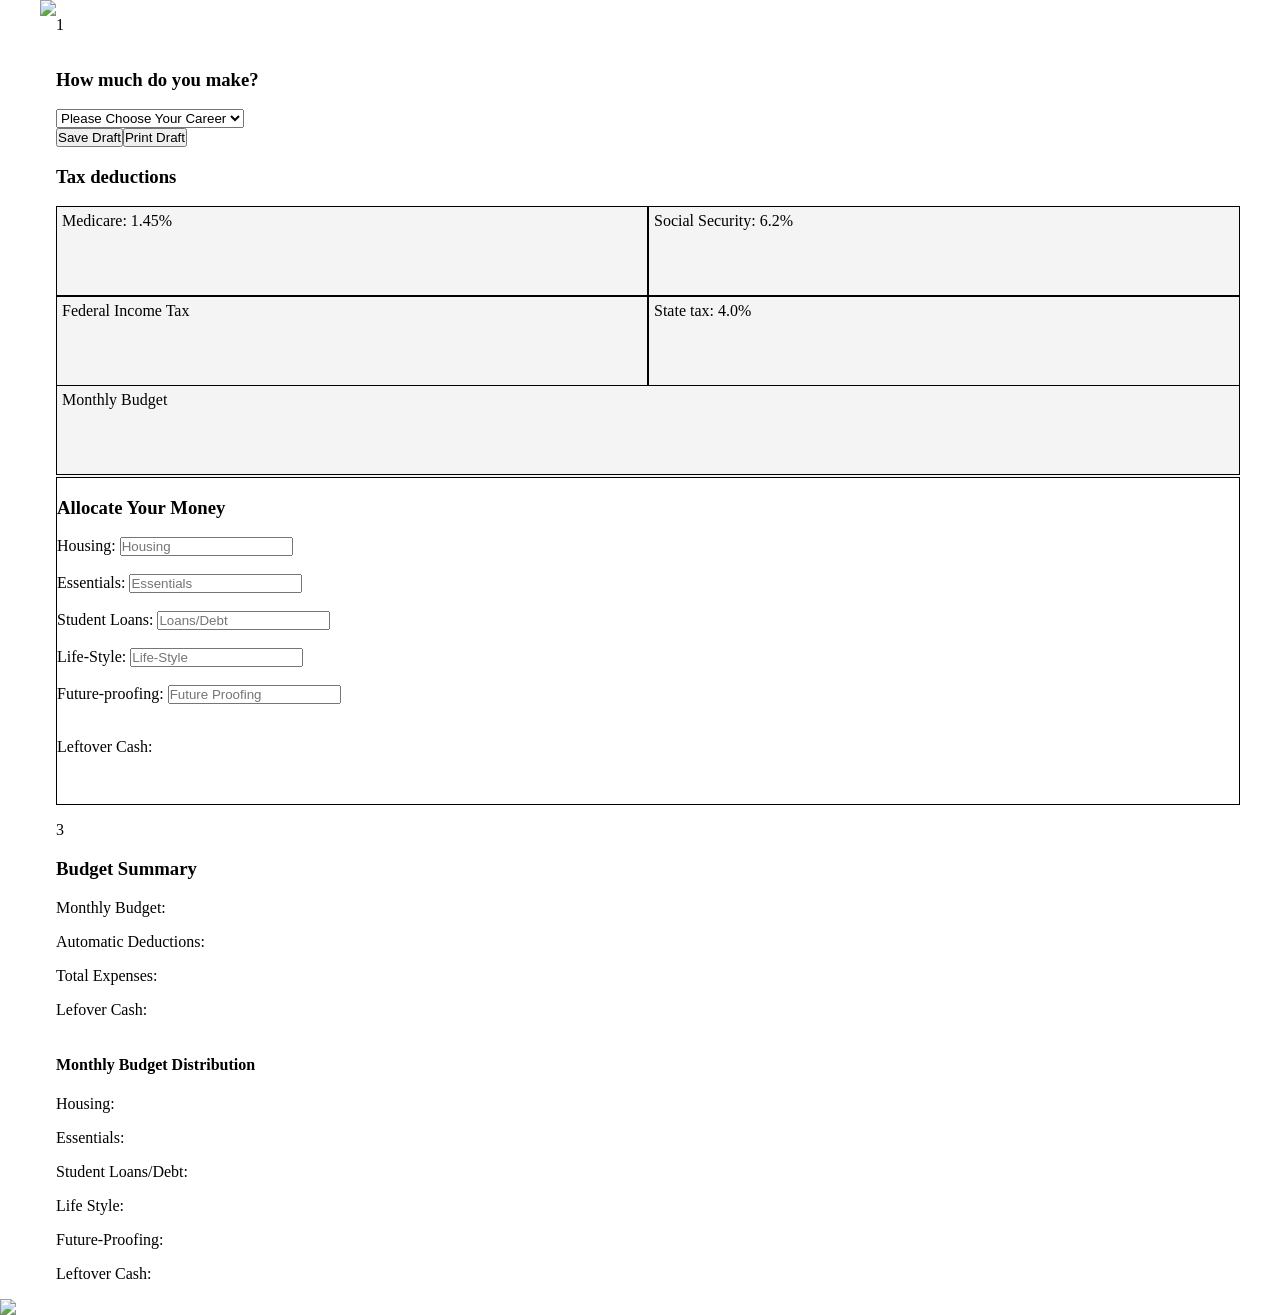
==== index.html @ 25c9bb28 "Merge pull request #3 from Johnny-A09/main css" ====
<!DOCTYPE html>
<html lang="en">
<head>
    <meta charset="UTF-8">
    <meta name="viewport" content="width=device-width, initial-scale=1.0">
    <link rel ="stylesheet" href="budget.css">
    <script src="budget.js" defer></script>
    <title>Teddy Budget project</title>
</head>
<body>
    <nav>
        <img src="Nav.png" id="nav">
    </nav>
    <main>
        <p>1</p>
    <section id="Step-one">
        <h3 class="budget-header">How much do you make?</h3>
        <span class="budget">
            <select name="career" id="career">
                <option value="default">Please Choose Your Career</option>
            </select>
            <div id="salary">

            </div>
        </span>
        <section id="buttons-stepone">
            <form id="buttons">
                <button>Save Draft</button>
                <button>Print Draft</button>
            </form>
        </section>

        <h3 class="tax-header">Tax deductions</h3>
        <div class="taxes">
            <p>Medicare: 1.45%</p>
            <p>Social Security: 6.2%</p>
            <p>Federal Income Tax</p>
            <p>State tax: 4.0%</p>
            <p>Monthly Budget</p>
        </div>
    </section>
    <section id="allocate-your-money">
        <h3 class="expenses-header">Allocate Your Money</h3>
        <span class="expenses">
            <form id="expense-input">
                <div class="container-input">
                    <label for="housing">Housing:</label>
                    <input type="text" id="housing" placeholder="Housing">
                </div>
            <br>

           <div class="container-input">
                <label for="essentials">Essentials:</label>
                <input type="text" id="essentials" placeholder="Essentials">
           </div>
            <br>

            <div class="container-input">
                <label for="student-loans">Student Loans:</label>
                <input type="text" id="student-loans" placeholder="Loans/Debt">
            </div>
            <br>

            <div class="container-input">
                <label for="life-style">Life-Style:</label>
                <input type="text" id="life-style" placeholder="Life-Style">
            </div>
            <br>

            <div class="conatainer-input">
                <label for="future-proofing">Future-proofing:</label>
                <input type="text" id="future-proofing" placeholder="Future Proofing">
            </div>
            <br>
            <p>Leftover Cash: <div class="leftoverIncome"></div></p>
            </form>
        </span>
    </section>
    <section id="budget-summary">
        <div>
            <p>3</p>
        </div>
        <h3 class="summary-header">Budget Summary</h3>
        <span class="summary">
            <p>Monthly Budget: <div id="monthlyBudget"></div></p> 
            <p>Automatic Deductions: <div id="taxesSubtract"></div></p>
            <p>Total Expenses: <div id="ExpenseSubtract"></div></p>
            <p>Lefover Cash: <div class="leftoverIncome"></div></p>
        </span> 
    </section>
    <section id="results">
        <h4>Monthly Budget Distribution</h4>
        <div id="pieChart">

        </div>
        <p>Housing: <div id="housingCost"></div></p>
        <p>Essentials: <div id="essentialsCost"></div></p>
        <p>Student Loans/Debt: <div id="loansCost"></div></p>
        <p>Life Style: <div id="lifestyleCost"></div></p>
        <p>Future-Proofing: <div id="futureCost"></div></p>
        <p>Leftover Cash: <div class="leftoverIncome"></div></p>
    </section>
    </main>
        <img src="Footer.png" id="footer">
</body>
</html>
---- budget.css ----
* {
    padding: 0;
}

body {
    margin: 0;
    display:flex;
    flex-flow:row wrap;
    justify-content: center;
}
main{
    display: flex;
    flex-flow: column;
}
#nav{
    width: 99.25vw;
}

#footer{
    width: 100vw;
}

#expense-input {
   width: 50%;
   display: flex;
   flex-direction: column;
}

.containter-input {
    width: 50%;
    display: flex;
    flex-direction: row;
   
   
}
#buttons {
    display: flex;
    flex-direction: row;
    align-items: end;
    width: 100%;
}
.taxes { /* make this into a table using flexbox */
    display:grid ;
    grid-template-columns: 50% 50%;
    grid-template-rows:33% 33% 33%;
    background-color:#f4f4f4;
    height:fit-content;
    width:92.5vw;
    align-items: center;
    justify-content: center;
}
.taxes p {
    border: 1px solid #000000;
    padding: 5px;
    box-sizing: border-box;
    margin:0;
    height:10vh;
    width:100%;
}
.taxes p:nth-child(5) {
    width:200%;
}
#allocate-your-money {
   border: #000000 1px solid;
    display: flex;
    flex-direction: column;
}
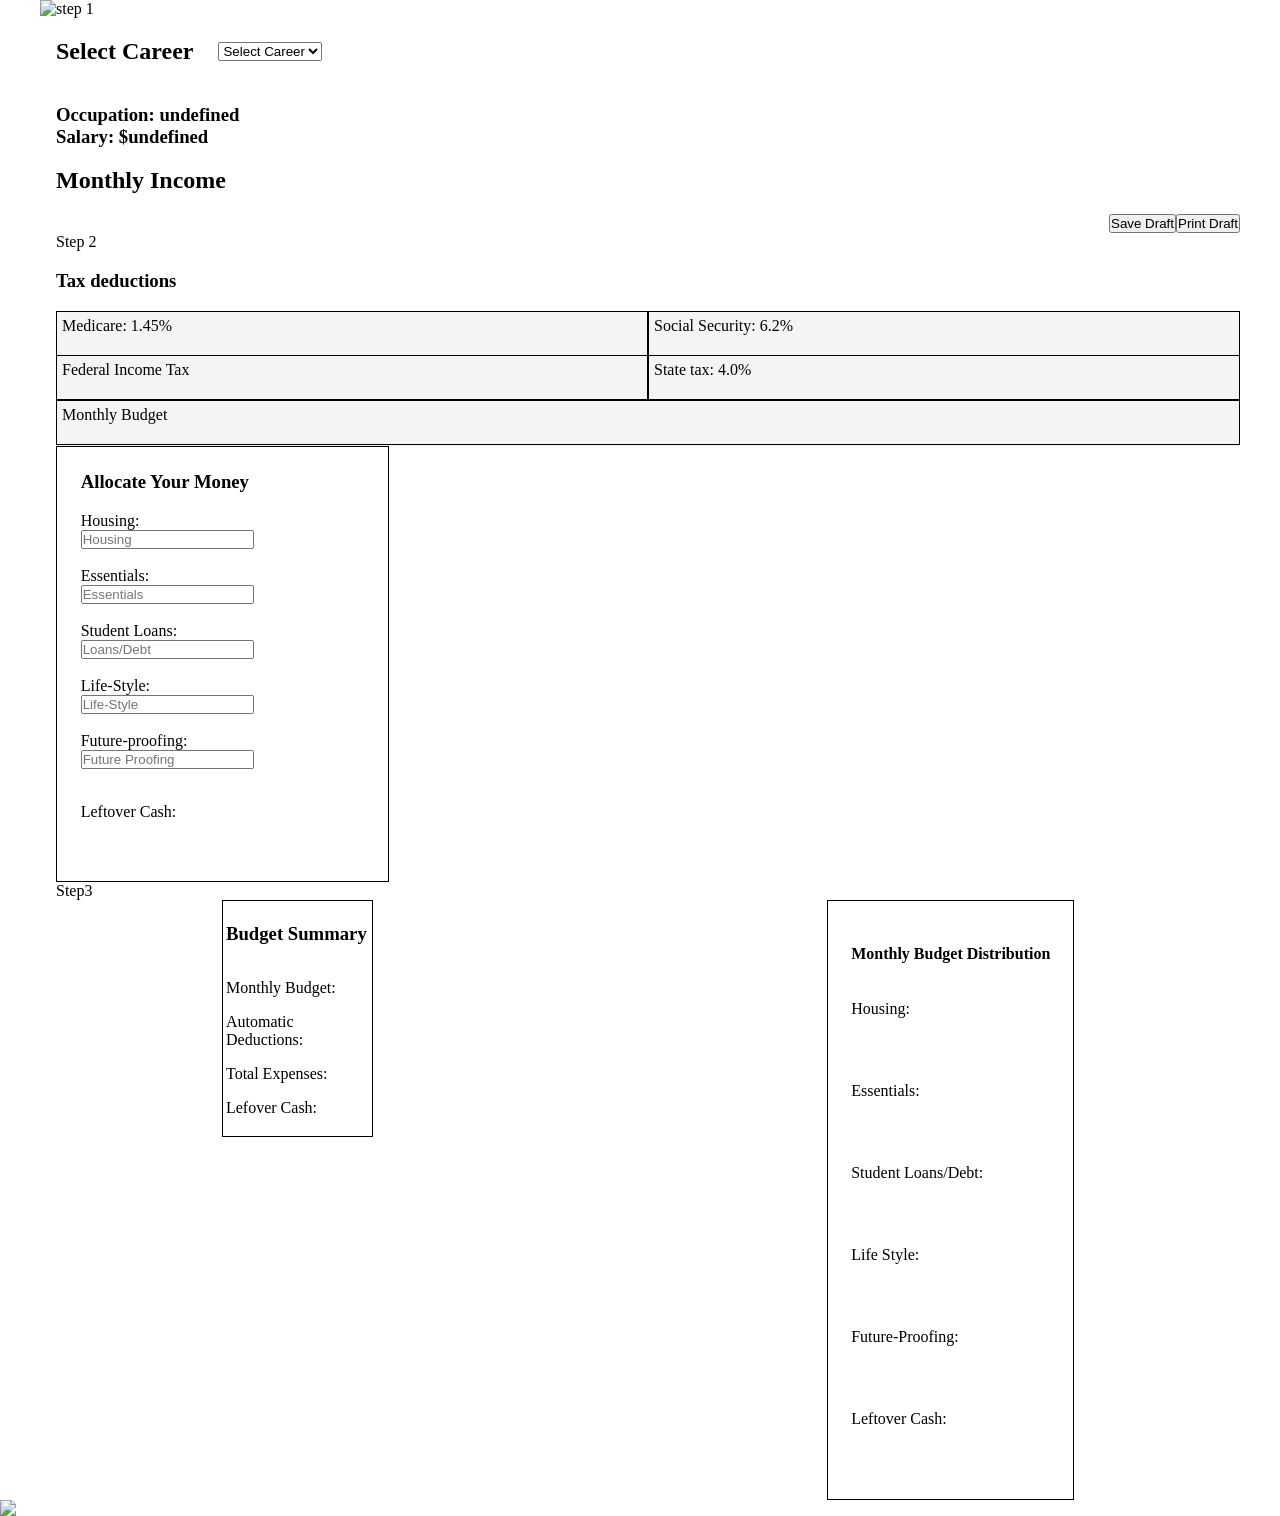
==== commit 3c40a94a: "teddy yep" ====
--- a/index.html
+++ b/index.html
@@ -1,106 +1,140 @@
 <!DOCTYPE html>
 <html lang="en">
+
 <head>
     <meta charset="UTF-8">
     <meta name="viewport" content="width=device-width, initial-scale=1.0">
-    <link rel ="stylesheet" href="budget.css">
+    <link rel="stylesheet" href="budget.css">
     <script src="budget.js" defer></script>
     <title>Teddy Budget project</title>
 </head>
+
 <body>
     <nav>
         <img src="Nav.png" id="nav">
     </nav>
     <main>
-        <p>1</p>
-    <section id="Step-one">
-        <h3 class="budget-header">How much do you make?</h3>
-        <span class="budget">
-            <select name="career" id="career">
-                <option value="default">Please Choose Your Career</option>
-            </select>
-            <div id="salary">
+        <div>step 1</div>
+        <section id="dropdown-menu">
+            <div class="careerCont">
+                <h2 class="title">Select Career</h2>
 
+                <select name="careers" id="careers">
+                    <option id="placeholder" class="SelectCareer">Select Career</option>
+                </select>
             </div>
-        </span>
-        <section id="buttons-stepone">
-            <form id="buttons">
-                <button>Save Draft</button>
-                <button>Print Draft</button>
-            </form>
-        </section>
+            <h3> <span id="career"></span></h3>
+            <section id="monthlyIncome">
+                <h2 id="monthlyHead">Monthly Income</h2>
 
-        <h3 class="tax-header">Tax deductions</h3>
-        <div class="taxes">
-            <p>Medicare: 1.45%</p>
-            <p>Social Security: 6.2%</p>
-            <p>Federal Income Tax</p>
-            <p>State tax: 4.0%</p>
-            <p>Monthly Budget</p>
-        </div>
-    </section>
-    <section id="allocate-your-money">
-        <h3 class="expenses-header">Allocate Your Money</h3>
-        <span class="expenses">
-            <form id="expense-input">
-                <div class="container-input">
-                    <label for="housing">Housing:</label>
-                    <input type="text" id="housing" placeholder="Housing">
+
                 </div>
-            <br>
+                </span>
+                <section id="buttons-stepone">
+                    <form id="buttons">
+                        <button id="save" class="btn">Save Draft</button>
+                        <button id="print" class="btn">Print Draft</button>
+                    </form>
+                </section>
+                <div id="formatting">Step 2</div>
+                <h3 class="tax-header">Tax deductions</h3>
+                <div class="taxes">
+                    <p class="medicare">Medicare: 1.45%</p>
+                    <p class="SS">Social Security: 6.2%</p>
+                    <p class="federal">Federal Income Tax</p>
+                    <p class="state">State tax: 4.0%</p>
+                    <p class="monthlyBudget">Monthly Budget</p>
+                </div>
+            </section>
 
-           <div class="container-input">
-                <label for="essentials">Essentials:</label>
-                <input type="text" id="essentials" placeholder="Essentials">
-           </div>
-            <br>
 
-            <div class="container-input">
-                <label for="student-loans">Student Loans:</label>
-                <input type="text" id="student-loans" placeholder="Loans/Debt">
+            <section id="step-two">
+                <h3 class="expenses-header">Allocate Your Money</h3>
+                <span class="expenses">
+                    <form id="expense-input">
+                        <div class="container-input">
+                            <label for="housing">Housing:</label>
+                            <input type="number" id="housing" placeholder="Housing">
+                        </div>
+                        <br>
+
+                        <div class="container-input">
+                            <label for="essentials">Essentials:</label>
+                            <input type="number" id="essentials" placeholder="Essentials">
+                        </div>
+                        <br>
+
+                        <div class="container-input">
+                            <label for="student-loans">Student Loans:</label>
+                            <input type="number" id="student-loans" placeholder="Loans/Debt">
+                        </div>
+                        <br>
+
+                        <div class="container-input">
+                            <label for="life-style">Life-Style:</label>
+                            <input type="number" id="life-style" placeholder="Life-Style">
+                        </div>
+                        <br>
+
+                        <div class="conatainer-input">
+                            <label for="future-proofing">Future-proofing:</label>
+                            <input type="number" id="future-proofing" placeholder="Future Proofing">
+                        </div>
+                        <br>
+                        <p>Leftover Cash:
+                        <div class="leftoverIncome"></div>
+                        </p>
+                    </form>
+                </span>
+            </section>
+
+            <div id="pieChart"></div>
+            <!-- MOVE THE PIE CHART WHEN THE PIE CHART IS ADDED -->
+            <div>Step3</div>
+            <div id="formatting1">
+                <section id="stepThree">
+                    <section id="summary">
+                        <h3 class="summary-header">Budget Summary</h3>
+                        <span class="summary">
+                            <p>Monthly Budget:
+                            <div id="monthlyBudget"></div>
+                            </p>
+                            <p>Automatic Deductions:
+                            <div id="taxesSubtract"></div>
+                            </p>
+                            <p>Total Expenses:
+                            <div id="ExpenseSubtract"></div>
+                            </p>
+                            <p>Lefover Cash:
+                            <div class="leftoverIncome"></div>
+                            </p>
+                        </span>
+                    </section>
+                </section>
+                <section id="results">
+                    <h4>Monthly Budget Distribution</h4>
+                    <p>Housing:
+                    <div id="housingCost"></div>
+                    </p>
+                    <p>Essentials:
+                    <div id="essentialsCost"></div>
+                    </p>
+                    <p>Student Loans/Debt:
+                    <div id="loansCost"></div>
+                    </p>
+                    <p>Life Style:
+                    <div id="lifestyleCost"></div>
+                    </p>
+                    <p>Future-Proofing:
+                    <div id="futureCost"></div>
+                    </p>
+                    <p>Leftover Cash:
+                    <div class="leftoverIncome"></div>
+                    </p>
+                </section>
             </div>
-            <br>
+    </main>
+    <img src="Footer.png" id="footer">
+</body>
 
-            <div class="container-input">
-                <label for="life-style">Life-Style:</label>
-                <input type="text" id="life-style" placeholder="Life-Style">
-            </div>
-            <br>
-
-            <div class="conatainer-input">
-                <label for="future-proofing">Future-proofing:</label>
-                <input type="text" id="future-proofing" placeholder="Future Proofing">
-            </div>
-            <br>
-            <p>Leftover Cash: <div class="leftoverIncome"></div></p>
-            </form>
-        </span>
-    </section>
-    <section id="budget-summary">
-        <div>
-            <p>3</p>
-        </div>
-        <h3 class="summary-header">Budget Summary</h3>
-        <span class="summary">
-            <p>Monthly Budget: <div id="monthlyBudget"></div></p> 
-            <p>Automatic Deductions: <div id="taxesSubtract"></div></p>
-            <p>Total Expenses: <div id="ExpenseSubtract"></div></p>
-            <p>Lefover Cash: <div class="leftoverIncome"></div></p>
-        </span> 
-    </section>
-    <section id="results">
-        <h4>Monthly Budget Distribution</h4>
-        <div id="pieChart">
-
-        </div>
-        <p>Housing: <div id="housingCost"></div></p>
-        <p>Essentials: <div id="essentialsCost"></div></p>
-        <p>Student Loans/Debt: <div id="loansCost"></div></p>
-        <p>Life Style: <div id="lifestyleCost"></div></p>
-        <p>Future-Proofing: <div id="futureCost"></div></p>
-        <p>Leftover Cash: <div class="leftoverIncome"></div></p>
-    </section>
-    </main>
-        <img src="Footer.png" id="footer">
-</body>
 </html>
--- a/budget.css
+++ b/budget.css
@@ -30,17 +30,21 @@
     width: 50%;
     display: flex;
     flex-direction: row;
+    
    
    
 }
 #buttons {
     display: flex;
     flex-direction: row;
+    justify-content: flex-end;
     align-items: end;
     width: 100%;
 }
+
+
 .taxes { /* make this into a table using flexbox */
-    display:grid ;
+    display:grid;
     grid-template-columns: 50% 50%;
     grid-template-rows:33% 33% 33%;
     background-color:#f4f4f4;
@@ -54,14 +58,100 @@
     padding: 5px;
     box-sizing: border-box;
     margin:0;
-    height:10vh;
+    height:5vh;
     width:100%;
 }
 .taxes p:nth-child(5) {
     width:200%;
 }
-#allocate-your-money {
+#step-two {
    border: #000000 1px solid;
     display: flex;
     flex-direction: column;
-}+    padding: 2%;
+    padding-top: .5%;
+    padding-bottom: 1%;
+    width: fit-content;
+
+}
+
+#summary {
+    border: 1px solid black;
+    display: flex;
+    flex-direction: column;
+    padding: 2%;
+    width: fit-content;
+}
+
+#results {
+    display: flex;
+    flex-direction: column;
+    border: 1px solid #000;
+    padding: 2%;
+    width: fit-content;
+}
+#formatting1 {
+    display: flex;
+    flex-wrap: wrap;
+    flex-direction: row;
+    /* border: 1px solid red; */
+    justify-content: center;
+    gap: 40%;
+    padding-right: 2%;
+    padding-left: 2%;
+}
+.careerCont {
+    display: flex;
+    align-items: center;
+    gap: 25px;
+}
+.steps::before {
+    content: "";
+    position: absolute;
+    top: 50%;
+    left: 0;
+    width: 100%;
+    height: 4px;
+    background: #ddd;
+    transform: translateY(-50%);
+    z-index: 0;
+}
+
+.step {
+    position: relative;
+    z-index: 1;
+}
+
+/* Circles */
+.circle {
+    width: 40px;
+    height: 40px;
+    background: white;
+    border: 3px solid #ccc;
+    border-radius: 50%;
+    display: flex;
+    align-items: center;
+    justify-content: center;
+    font-weight: bold;
+    color: #666;
+}
+
+/* Active Step */
+.step.active .circle {
+    background: #1e73ff;
+    border-color: #1e73ff;
+    color: white;
+}
+.input {
+    display: flex;
+    flex-direction: column;
+    align-items: center;
+    padding-bottom: 45px;
+}
+
+.annual {
+    height: 5vh;
+    width: 15vw;
+    border-radius: 20px;
+    font-size: 32px;
+}
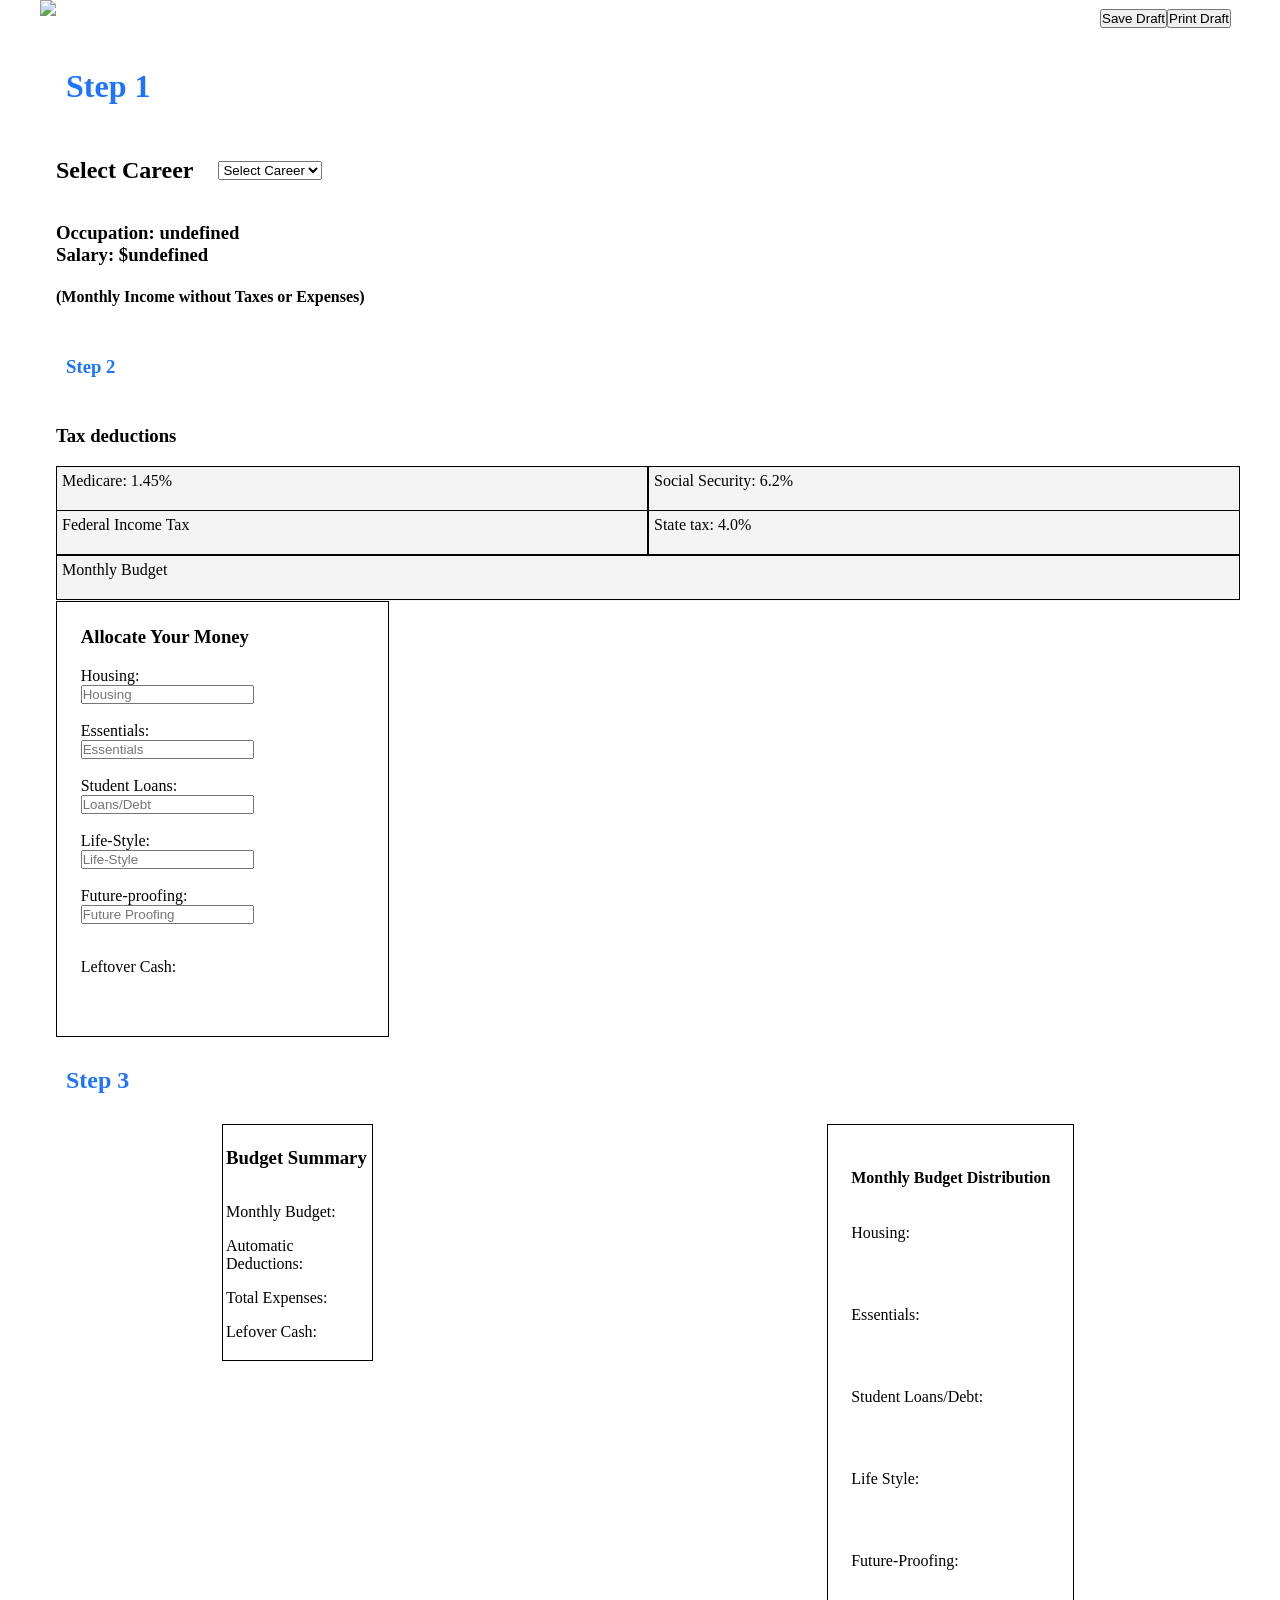
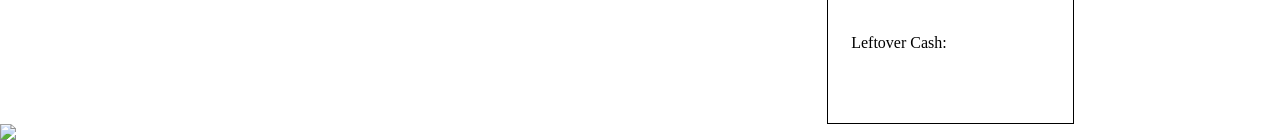
==== commit 0d494255: "fixed taxes and steps I made the job salary effect taxes and monthly income, and fixed step buttons " ====
--- a/index.html
+++ b/index.html
@@ -14,7 +14,15 @@
         <img src="Nav.png" id="nav">
     </nav>
     <main>
-        <div>step 1</div>
+        <section id="buttons-stepone">
+            <form id="buttons">
+                <button id="save" class="btn">Save Draft</button>
+                <button id="print" class="btn">Print Draft</button>
+            </form>
+        </section>
+        <div class="step-div">
+            <h1> Step 1 </h1>
+        </div>
         <section id="dropdown-menu">
             <div class="careerCont">
                 <h2 class="title">Select Career</h2>
@@ -25,26 +33,22 @@
             </div>
             <h3> <span id="career"></span></h3>
             <section id="monthlyIncome">
-                <h2 id="monthlyHead">Monthly Income</h2>
+                <h2 id="monthlyHead"><!--JS affects this id--></h2>
+                <h4>(Monthly Income without Taxes or Expenses)</h3>
 
-
-                </div>
-                </span>
-                <section id="buttons-stepone">
-                    <form id="buttons">
-                        <button id="save" class="btn">Save Draft</button>
-                        <button id="print" class="btn">Print Draft</button>
-                    </form>
-                </section>
-                <div id="formatting">Step 2</div>
-                <h3 class="tax-header">Tax deductions</h3>
-                <div class="taxes">
-                    <p class="medicare">Medicare: 1.45%</p>
-                    <p class="SS">Social Security: 6.2%</p>
-                    <p class="federal">Federal Income Tax</p>
-                    <p class="state">State tax: 4.0%</p>
-                    <p class="monthlyBudget">Monthly Budget</p>
-                </div>
+                    </div>
+                    </span>
+                    <div class="step-div">
+                        <h1> Step 2 </h1>
+                    </div>
+                    <h3 class="tax-header">Tax deductions</h3>
+                    <div class="taxes">
+                        <p class="medicare">Medicare: 1.45%</p>
+                        <p class="SS">Social Security: 6.2%</p>
+                        <p class="federal">Federal Income Tax</p>
+                        <p class="state">State tax: 4.0%</p>
+                        <p class="monthlyBudget">Monthly Budget</p>
+                    </div>
             </section>
 
 
@@ -90,7 +94,9 @@
 
             <div id="pieChart"></div>
             <!-- MOVE THE PIE CHART WHEN THE PIE CHART IS ADDED -->
-            <div>Step3</div>
+            <div class="step-div">
+                <h1> Step 3 </h1>
+            </div>
             <div id="formatting1">
                 <section id="stepThree">
                     <section id="summary">
--- a/budget.css
+++ b/budget.css
@@ -4,36 +4,39 @@
 
 body {
     margin: 0;
-    display:flex;
-    flex-flow:row wrap;
+    display: flex;
+    flex-flow: row wrap;
     justify-content: center;
 }
-main{
+
+main {
     display: flex;
     flex-flow: column;
 }
-#nav{
+
+#nav {
     width: 99.25vw;
 }
 
-#footer{
+#footer {
     width: 100vw;
 }
 
 #expense-input {
-   width: 50%;
-   display: flex;
-   flex-direction: column;
+    width: 50%;
+    display: flex;
+    flex-direction: column;
 }
 
 .containter-input {
     width: 50%;
     display: flex;
     flex-direction: row;
-    
-   
-   
+
+
+
 }
+
 #buttons {
     display: flex;
     flex-direction: row;
@@ -43,29 +46,33 @@
 }
 
 
-.taxes { /* make this into a table using flexbox */
-    display:grid;
+.taxes {
+    /* make this into a table using flexbox */
+    display: grid;
     grid-template-columns: 50% 50%;
-    grid-template-rows:33% 33% 33%;
-    background-color:#f4f4f4;
-    height:fit-content;
-    width:92.5vw;
+    grid-template-rows: 33% 33% 33%;
+    background-color: #f4f4f4;
+    height: fit-content;
+    width: 92.5vw;
     align-items: center;
     justify-content: center;
 }
+
 .taxes p {
     border: 1px solid #000000;
     padding: 5px;
     box-sizing: border-box;
-    margin:0;
-    height:5vh;
-    width:100%;
+    margin: 0;
+    height: 5vh;
+    width: 100%;
 }
+
 .taxes p:nth-child(5) {
-    width:200%;
+    width: 200%;
 }
+
 #step-two {
-   border: #000000 1px solid;
+    border: #000000 1px solid;
     display: flex;
     flex-direction: column;
     padding: 2%;
@@ -90,6 +97,7 @@
     padding: 2%;
     width: fit-content;
 }
+
 #formatting1 {
     display: flex;
     flex-wrap: wrap;
@@ -100,11 +108,13 @@
     padding-right: 2%;
     padding-left: 2%;
 }
+
 .careerCont {
     display: flex;
     align-items: center;
     gap: 25px;
 }
+
 .steps::before {
     content: "";
     position: absolute;
@@ -142,6 +152,7 @@
     border-color: #1e73ff;
     color: white;
 }
+
 .input {
     display: flex;
     flex-direction: column;
@@ -155,3 +166,13 @@
     border-radius: 20px;
     font-size: 32px;
 }
+
+.step-div {
+    padding: 10px;
+    color: #1e73ff;
+    border-radius: 100px;
+}
+
+#buttons-stepone {
+    padding: 1vh;
+}
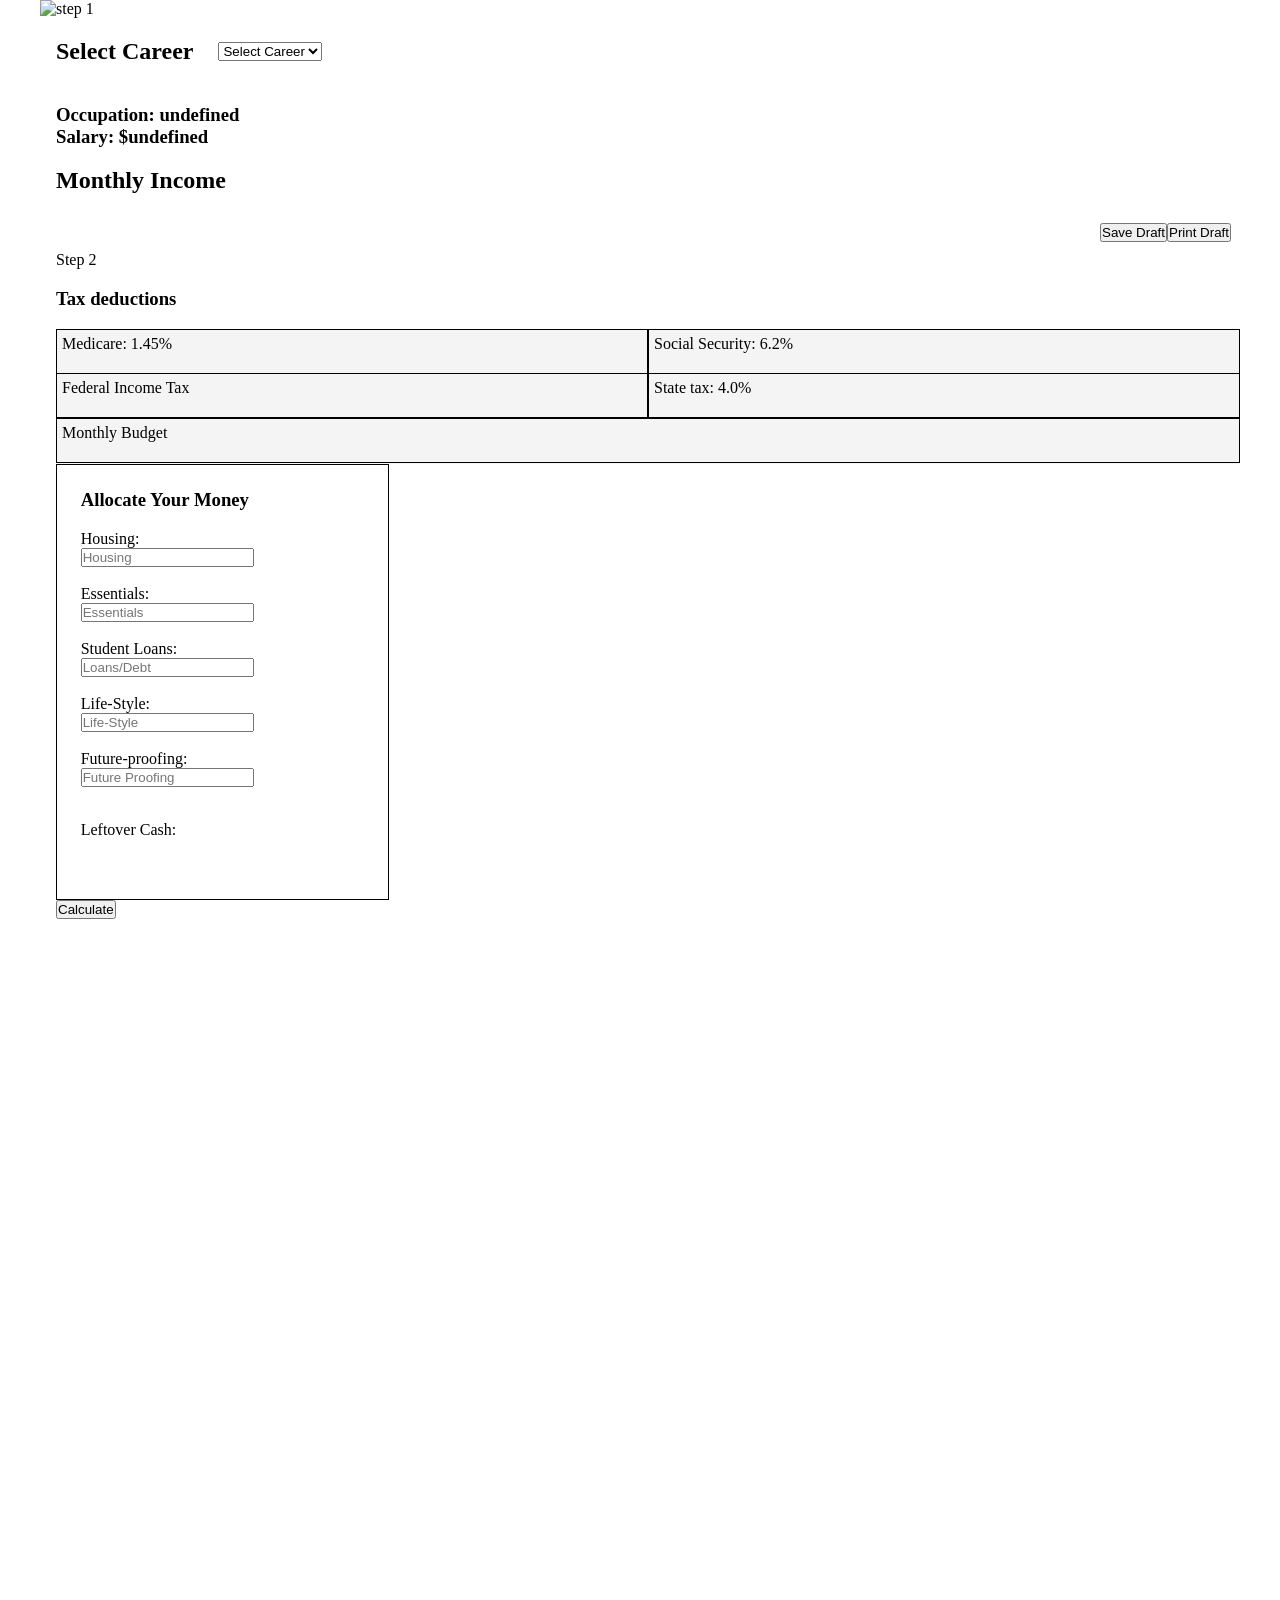
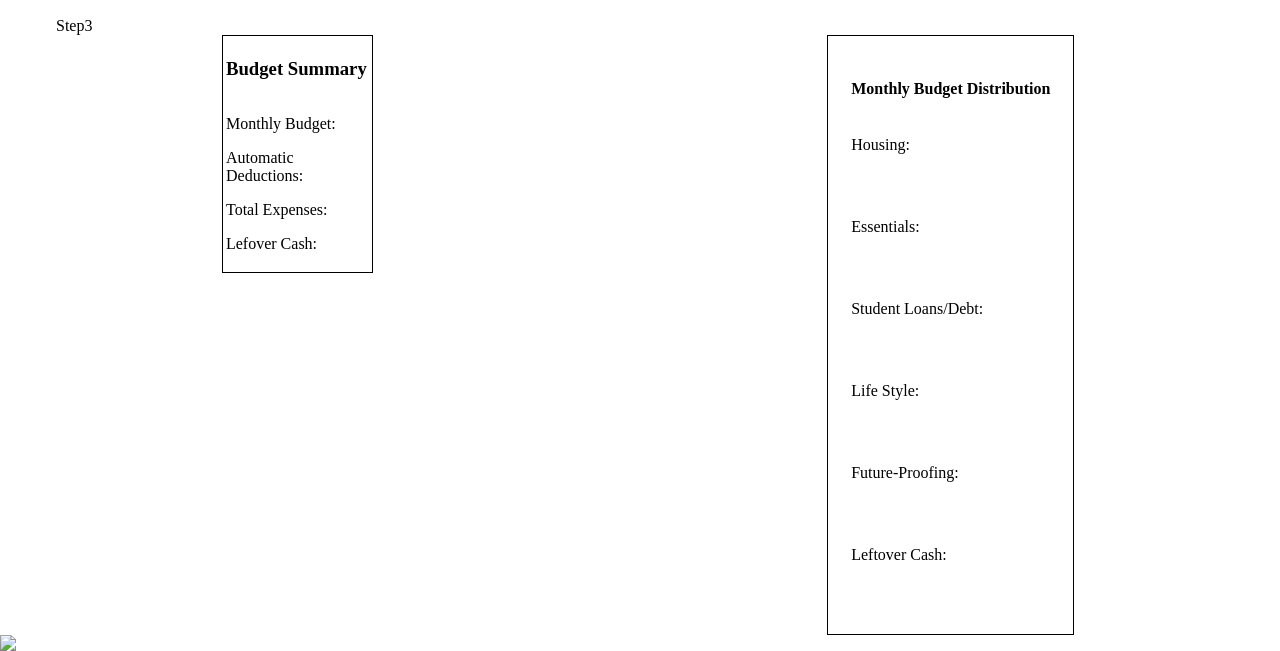
==== commit e235928f: "I really tried" ====
--- a/index.html
+++ b/index.html
@@ -14,15 +14,7 @@
         <img src="Nav.png" id="nav">
     </nav>
     <main>
-        <section id="buttons-stepone">
-            <form id="buttons">
-                <button id="save" class="btn">Save Draft</button>
-                <button id="print" class="btn">Print Draft</button>
-            </form>
-        </section>
-        <div class="step-div">
-            <h1> Step 1 </h1>
-        </div>
+        <div>step 1</div>
         <section id="dropdown-menu">
             <div class="careerCont">
                 <h2 class="title">Select Career</h2>
@@ -33,22 +25,26 @@
             </div>
             <h3> <span id="career"></span></h3>
             <section id="monthlyIncome">
-                <h2 id="monthlyHead"><!--JS affects this id--></h2>
-                <h4>(Monthly Income without Taxes or Expenses)</h3>
+                <h2 id="monthlyHead">Monthly Income</h2>
 
-                    </div>
-                    </span>
-                    <div class="step-div">
-                        <h1> Step 2 </h1>
-                    </div>
-                    <h3 class="tax-header">Tax deductions</h3>
-                    <div class="taxes">
-                        <p class="medicare">Medicare: 1.45%</p>
-                        <p class="SS">Social Security: 6.2%</p>
-                        <p class="federal">Federal Income Tax</p>
-                        <p class="state">State tax: 4.0%</p>
-                        <p class="monthlyBudget">Monthly Budget</p>
-                    </div>
+
+                </div>
+                </span>
+                <section id="buttons-stepone">
+                    <form id="buttons">
+                        <button id="save" class="btn">Save Draft</button>
+                        <button id="print" class="btn">Print Draft</button>
+                    </form>
+                </section>
+                <div id="formatting">Step 2</div>
+                <h3 class="tax-header">Tax deductions</h3>
+                <div class="taxes">
+                    <p class="medicare">Medicare: 1.45%</p>
+                    <p class="SS">Social Security: 6.2%</p>
+                    <p class="federal">Federal Income Tax</p>
+                    <p class="state">State tax: 4.0%</p>
+                    <p class="monthlyBudget">Monthly Budget</p>
+                </div>
             </section>
 
 
@@ -92,11 +88,11 @@
                 </span>
             </section>
 
-            <div id="pieChart"></div>
+            <button id="but">Calculate</button>
+
+            <canvas id="chartCanvas" height="873" width="873" style="display: block; box-sizing: border-box; height: 698.4px; width: 698.4px;"></canvas>
             <!-- MOVE THE PIE CHART WHEN THE PIE CHART IS ADDED -->
-            <div class="step-div">
-                <h1> Step 3 </h1>
-            </div>
+            <div>Step3</div>
             <div id="formatting1">
                 <section id="stepThree">
                     <section id="summary">
